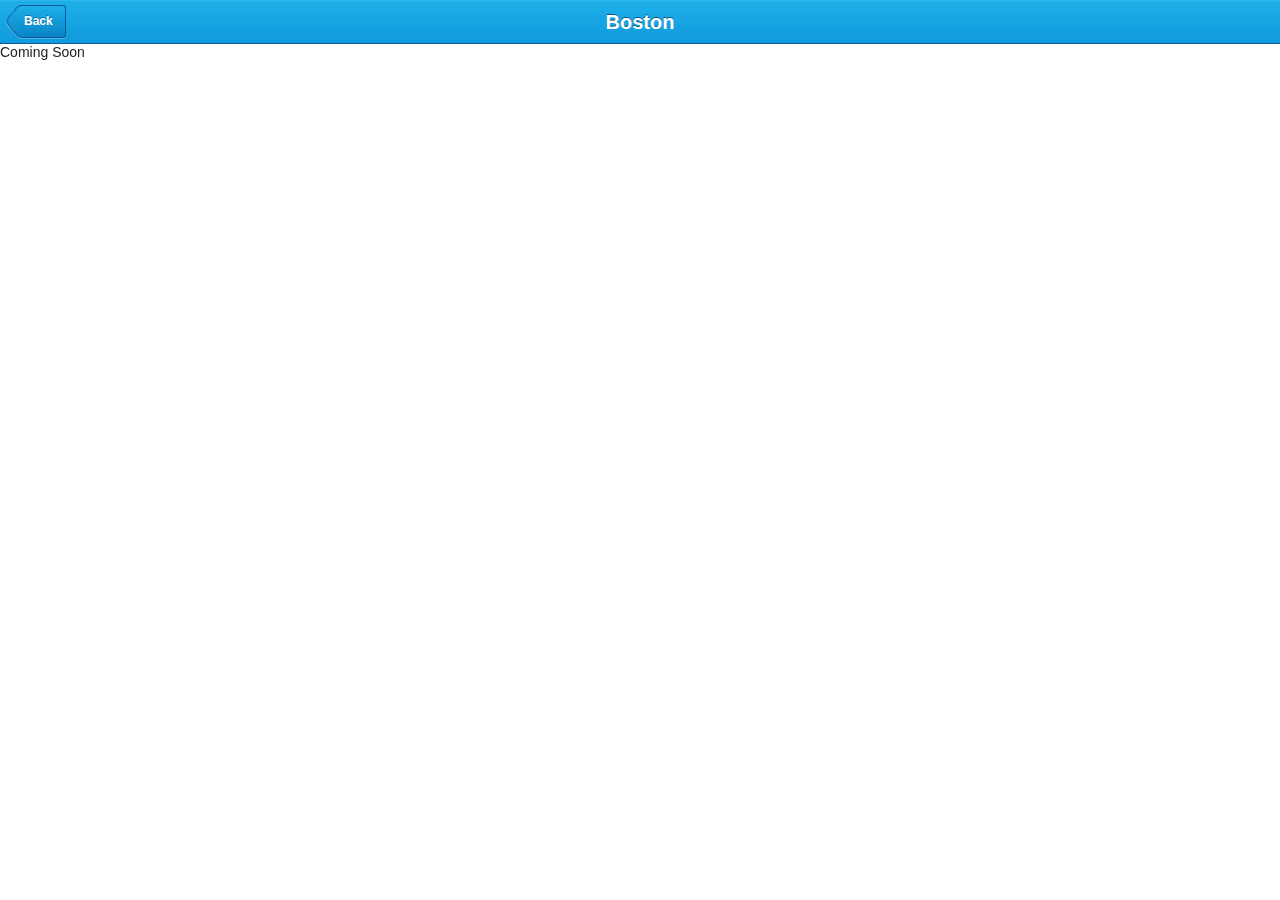
==== boston.html @ b415d6c6 "Cities page tweaks for images" ====
<html>
<head>
	<meta charset="utf-8">
    <title>OceanRails Proto</title>

    <!-- Sets initial viewport load and disables zooming  -->
    <meta name="viewport" content="initial-scale=1, maximum-scale=1, user-scalable=no">

    <!-- Makes your prototype chrome-less once bookmarked to your phone's home screen -->
    <meta name="apple-mobile-web-app-capable" content="yes">
    <meta name="apple-mobile-web-app-status-bar-style" content="black">

    <!-- Set Apple icons for when prototype is saved to home screen -->
    <link rel="apple-touch-icon-precomposed" sizes="114x114" href="touch-icons/apple-touch-icon-114x114.png">
    <link rel="apple-touch-icon-precomposed" sizes="72x72" href="touch-icons/apple-touch-icon-72x72.png">
    <link rel="apple-touch-icon-precomposed" sizes="57x57" href="touch-icons/apple-touch-icon-57x57.png">

    <!-- Include the compiled Ratchet CSS -->
    <link rel="stylesheet" href="ratchet.css">

    <!-- Include the custom CSS -->
    <link rel="stylesheet" href="style.css">

    <!-- Include the compiled Ratchet JS -->
    <script src="ratchet.js"></script>
</head>
<body>
  <header class="bar-title">
    <a class="button-prev" href="cities.html" data-transition="slide-out">
      Back
    </a>
    <h1 class="title">Boston</h1>
  </header>
	<div class="content">
    <p>Coming Soon</p>
	</div><!-- .content -->
</body>
</html>
---- ratchet.css ----
/**
 * ==================================
 * Ratchet v1.0.0
 * Licensed under The MIT License
 * http://opensource.org/licenses/MIT
 * ==================================
 */

/* Hard reset
-------------------------------------------------- */

html,
body,
div,
span,
iframe,
h1,
h2,
h3,
h4,
h5,
h6,
p,
blockquote,
pre,
a,
abbr,
acronym,
address,
big,
cite,
code,
del,
dfn,
em,
img,
ins,
kbd,
q,
s,
samp,
small,
strike,
strong,
sub,
sup,
tt,
var,
b,
u,
i,
center,
dl,
dt,
dd,
ol,
ul,
li,
fieldset,
form,
label,
legend,
table,
caption,
tbody,
tfoot,
thead,
tr,
th,
td,
article,
aside,
canvas,
details,
embed,
figure,
figcaption,
footer,
header,
hgroup,
menu,
nav,
output,
section,
summary,
time,
audio,
video {
  padding: 0;
  margin: 0;
  border: 0;
}

/* Prevents iOS text size adjust after orientation change, without disabling (Thanks to @necolas) */
html {
  -webkit-text-size-adjust: 100%;
      -ms-text-size-adjust: 100%;
}

/* Base styles
-------------------------------------------------- */

body {
  position: fixed;
  top: 0;
  right: 0;
  bottom: 0;
  left: 0;
  font: 14px/1.25 "Helvetica Neue", sans-serif;
  color: #222;
  background-color: #fff;
}

/* Universal link styling */
a {
  color: #0882f0;
  text-decoration: none;
  -webkit-tap-highlight-color: rgba(0, 0, 0, 0); /* Removes the dark touch outlines on links */
}

/* Wrapper to be used around all content not in .bar-title and .bar-tab */
.content {
  position: fixed;
  top: 0;
  right: 0;
  bottom: 0;
  left: 0;
  overflow: auto;
  background: #fff;
  -webkit-transition-property: top, bottom;
          transition-property: top, bottom;
  -webkit-transition-duration: .2s, .2s;  
          transition-duration: .2s, .2s;  
  -webkit-transition-timing-function: linear, linear;
          transition-timing-function: linear, linear;
  -webkit-overflow-scrolling: touch;
}

/* Hack to force all relatively and absolutely positioned elements still render while scrolling
   Note: This is a bug for "-webkit-overflow-scrolling: touch" */
.content > * {
  -webkit-transform: translateZ(0px);
          transform: translateZ(0px);
}

/* Utility wrapper to pad in components like forms, block buttons and segmented-controllers so they're not full-bleed */
.content-padded {
  padding: 10px;
}

/* Pad top/bottom of content so it doesn't hide behind .bar-title and .bar-tab.
   Note: For these to work, content must come after both bars in the markup */
.bar-title ~ .content {
  top: 44px;
}
.bar-tab ~ .content {
  bottom: 51px;
}
.bar-header-secondary ~ .content {
  top: 88px;
}/* General bar styles
-------------------------------------------------- */

[class*="bar-"] {
  position: fixed;
  right: 0;
  left: 0;
  z-index: 10;
  height: 44px;
  padding: 5px;
  box-sizing: border-box;
}

/* Modifier class to dock any bar below .bar-title */
.bar-header-secondary {
  top: 45px;
}

/* Modifier class to dock any bar to bottom of viewport */
.bar-footer {
  bottom: 0;
}

/* Generic bar for wrapping buttons, segmented controllers, etc. */
.bar-standard {
  background-color: #f2f2f2;
  background-image: -webkit-linear-gradient(top, #f2f2f2 0, #e5e5e5 100%);
  background-image: linear-gradient(to bottom, #f2f2f2 0, #e5e5e5 100%);
  border-bottom: 1px solid #aaa;
  box-shadow: inset 0 1px 1px -1px #fff;
}

/* Flip border position to top for footer bars */
.bar-footer.bar-standard,
.bar-footer-secondary.bar-standard {
  border-top: 1px solid #aaa;
  border-bottom-width: 0;
}

/* Title bar
-------------------------------------------------- */

/* Bar docked to top of viewport for showing page title and actions */
.bar-title {
  top: 0;
  display: -webkit-box;
  display: box;
  background-color: #1eb0e9;
  background-image: -webkit-linear-gradient(top, #1eb0e9 0, #109adc 100%);
  background-image: linear-gradient(to bottom, #1eb0e9 0, #109adc 100%);
  border-bottom: 1px solid #0e5895;
  box-shadow: inset 0 1px 1px -1px rgba(255, 255, 255, .8);
  -webkit-box-orient: horizontal;
          box-orient: horizontal;
}

/* Centered text in the .bar-title */
.bar-title .title {
  position: absolute;
  top: 0;
  left: 0;
  display: block;
  width: 100%;
  font-size: 20px;
  font-weight: bold;
  line-height: 44px;
  color: #fff;
  text-align: center;
  text-shadow: 0 -1px rgba(0, 0, 0, .5);
  white-space: nowrap;
}

.bar-title > a:not([class*="button"]) {
  display: block;
  width: 100%;
  height: 100%;
}

/* Retain specified title color */
.bar-title .title a {
  color: inherit;
}

/* Tab bar
-------------------------------------------------- */

/* Bar docked to bottom used for primary app navigation */
.bar-tab {
  bottom: 0;
  height: 50px;
  padding: 0;
  background-color: #393939;
  background-image: -webkit-linear-gradient(top, #393939 0, #2b2b2b 100%);
  background-image: linear-gradient(to bottom, #393939 0, #2b2b2b 100%);
  border-top: 1px solid #000;
  border-bottom-width: 0;
  box-shadow: inset 0 1px 1px -1px rgba(255, 255, 255, .6);
}

/* Wrapper for individual tab */
.tab-inner {
  display: -webkit-box;
  display: box;
  height: 100%;
  list-style: none;
  -webkit-box-orient: horizontal;
          box-orient: horizontal;
}

/* Navigational tab */
.tab-item {
  height: 100%;
  padding-top: 9px;
  text-align: center;
  box-sizing: border-box;
  -webkit-box-flex: 1;
          box-flex: 1;
}

/* Active state for tab */
.tab-item.active {
  box-shadow: inset 0 0 20px rgba(0, 0, 0, .5);
}

/* Icon for tab  */
.tab-icon {
  display: block;
  height: 18px;
  margin: 0 auto;
}

/* Label for tab */
.tab-label {
  margin-top: 1px;
  font-size: 10px;
  font-weight: bold;
  color: #fff;
  text-shadow: 0 1px rgba(0, 0, 0, .3);
}

/* Buttons in title bars
-------------------------------------------------- */

/* Generic style for all buttons in .bar-title */
.bar-title [class*="button"] {
  position: relative;
  z-index: 10; /* Places buttons over full width title */
  font-size: 12px;
  line-height: 23px;
  color: #fff;
  text-shadow: 0 -1px 0 rgba(0, 0, 0, .3);
  background-color: #1eb0e9;
  background-image: -webkit-linear-gradient(top, #1eb0e9 0, #0984c6 100%);
  background-image: linear-gradient(to bottom, #1eb0e9 0, #0984c6 100%);
  border: 1px solid #0e5895;
  box-shadow: 0 1px rgba(255, 255, 255, .25);
  -webkit-box-flex: 0;
          box-flex: 0;
}


/* Hacky way to right align buttons outside of flex-box system
   Note: is only absolutely positioned button, would be better if flex-box had an "align right" option */
.bar-title .title + [class*="button"]:last-child,
.bar-title .button + [class*="button"]:last-child,
.bar-title [class*="button"].pull-right {
  position: absolute;
  top: 5px;
  right: 5px;
}

/* Override standard button active states */
.bar-title .button:active {
  color: #fff;
  background-color: #0876b1;
}

/* Directional buttons in title bars (thanks to @GregorAdams for solution - http://cssnerd.com/2011/11/30/the-best-pure-css3-ios-style-arrow-back-button/)
-------------------------------------------------- */

/* Add relative positioning so :before content is positioned properly */
.bar-title .button-prev,
.bar-title .button-next {
  position: relative;
}

/* Prev/next button base styles */
.bar-title .button-prev {
  margin-left: 7px; /* Push over to make room for :before content */
  border-left: 0;
  border-bottom-left-radius: 10px 15px;
  border-top-left-radius: 10px 15px;
}
.bar-title .button-next {
  margin-right: 7px; /* Push over to make room for :before content */
  border-right: 0;
  border-top-right-radius: 10px 15px;
  border-bottom-right-radius: 10px 15px;
}

/* Pointed part of directional button */
.bar-title .button-prev:before,
.bar-title .button-next:before {
  position: absolute;
  top: 2px;
  width: 27px;
  height: 27px;
  border-radius: 30px 100px 2px 40px / 2px 40px 30px 100px;
  content: '';
  box-shadow: inset 1px 0 #0e5895, inset 0 1px #0e5895;
  -webkit-mask-image: -webkit-gradient(linear, left top, right bottom, from(#000), color-stop(.33, #000), color-stop(.5, transparent), to(transparent));
                  mask-image: gradient(linear, left top, right bottom, from(#000), color-stop(.33, #000), color-stop(.5, transparent), to(transparent));
}
.bar-title .button-prev:before {
  left: -5px;
  background-image: -webkit-gradient(linear, left bottom, right top, from(#0984c6), to(#1eb0e9));
  background-image: gradient(linear, left bottom, right top, from(#0984c6), to(#1eb0e9));
  border-left: 1.5px solid rgba(255, 255, 255, .25);
  -webkit-transform: rotate(-45deg) skew(-10deg, -10deg);
          transform: rotate(-45deg) skew(-10deg, -10deg);
}
.bar-title .button-next:before {
  right: -5px;
  background-image: -webkit-gradient(linear, left bottom, right top, from(#1eb0e9), to(#0984c6));
  background-image: gradient(linear, left bottom, right top, from(#1eb0e9), to(#0984c6));
  border-top: 1.5px solid rgba(255, 255, 255, .25);
  -webkit-transform: rotate(135deg) skew(-10deg, -10deg);
          transform: rotate(135deg) skew(-10deg, -10deg);
}

/* Active states for the directional buttons */
.bar-title .button-prev:active,
.bar-title .button-next:active,
.bar-title .button-prev:active:before,
.bar-title .button-next:active:before {
  color: #fff;
  background-color: #0876b1;
  background-image: none;
}
.bar-title .button-prev:active:before,
.bar-title .button-next:active:before {
  content: '';
}
.bar-title .button-prev:active:before {
  box-shadow: inset 0 3px 3px rgba(0, 0, 0, .2);
}
.bar-title .button-next:active:before {
  box-shadow: inset 0 -3px 3px rgba(0, 0, 0, .2);
}

/* Block buttons in any bar
-------------------------------------------------- */

/* Add proper padding and replace buttons normal dropshadow with a shine from bar */
[class*="bar"] .button-block {
  padding: 7px 0;
  margin-bottom: 0;
  box-shadow: inset 0 1px 1px rgba(255, 255, 255, .4), 0 1px rgba(255, 255, 255, .8);
}

/* Override standard padding changes for .button-blocks */
[class*="bar"] .button-block:active {
  padding: 7px 0;
}

/* Segmented controller in any bar
-------------------------------------------------- */

/* Remove standard segmented bottom margin */
[class*="bar-"] .segmented-controller {
  margin-bottom: 0;
}

/* Add margins between segmented controllers and buttons */
[class*="bar-"] .segmented-controller + [class*="button"],
[class*="bar-"] [class*="button"] + .segmented-controller {
  margin-left: 5px;
}

/* Segmented controller in a title bar
-------------------------------------------------- */

.bar-title .segmented-controller {
  line-height: 18px;
  text-shadow: 0 -1px 0 rgba(0, 0, 0, 0.3);
  background-color: #1eb0e9;
  background-image: -webkit-linear-gradient(top, #1eb0e9 0, #0984c6 100%);
  background-image: linear-gradient(to bottom, #1eb0e9 0, #0984c6 100%);
  border: 1px solid #0e5895;
  border-radius: 3px;
  box-shadow: 0 1px rgba(255, 255, 255, .25);
  -webkit-box-flex: 1;
          box-flex: 1;
}

/* Set color for tab border and highlight */
.bar-title .segmented-controller li {
  border-left: 1px solid #0e5895;
  box-shadow: inset 1px 0 rgba(255, 255, 255, .25);
}

/* Remove inset shadow from first tab or one to the right of the active tab  */
.bar-title .segmented-controller .active + li,
.bar-title .segmented-controller li:first-child {
  box-shadow: none;
}

/* Remove left-hand border from first tab */
.bar-title .segmented-controller li:first-child {
  border-left-width: 0;
}

/* Depressed state (active) */
.bar-title .segmented-controller li.active {
  background-color: #0082c4;
  box-shadow: inset 0 1px 6px rgba(0, 0, 0, .3);
}

/* Set color of links to white */
.bar-title .segmented-controller li > a {
  color: #fff;
}


/* Search forms in standard bar
-------------------------------------------------- */

/* Position/size search bar within the bar */
.bar-standard input[type=search] {
  height: 32px;
  margin: 0;
}/* Lists
-------------------------------------------------- */

/* Remove usual bullet styles from list */
.list {
  margin-bottom: 10px;
  list-style: none;
  background-color: #fff;
}

/* Pad each list item and add dividers */
.list li {
  position: relative;
  padding: 20px 60px 20px 10px; /* Given extra right padding to accomodate counts, chevrons or buttons */
  border-bottom: 1px solid rgba(0, 0, 0, .1);
}

/* Give top border to first list items */
.list li:first-child {
  border-top: 1px solid rgba(0, 0, 0, .1);
}

/* If a list of links, make sure the child <a> takes up full list item tap area (want to avoid selecting child buttons though) */
.list li > a:not([class*="button"]) {
  position: relative;
  display: block;
  padding: inherit;
  margin: -20px -60px -20px -10px;
  color: inherit;
}

/* Inset list
-------------------------------------------------- */

.list.inset {
  width: auto;
  margin-right: 10px;
  margin-left: 10px;
  border: 1px solid rgba(0, 0, 0, .1);
  border-radius: 6px;
  box-sizing: border-box;
}

/* Remove border from first/last standard list items to avoid double border at top/bottom of lists */
.list.inset li:first-child {
  border-top-width: 0;
}
.list.inset li:last-child {
  border-bottom-width: 0;
}


/* List dividers
-------------------------------------------------- */

.list .list-divider {
  position: relative;
  top: -1px;
  padding-top: 6px;
  padding-bottom: 6px;
  font-size: 12px;
  font-weight: bold;
  line-height: 18px;
  text-shadow: 0 1px 0 rgba(255, 255, 255, .5);
  background-color: #f8f8f8;
  background-image: -webkit-linear-gradient(top, #f8f8f8 0, #eee 100%);
  background-image: linear-gradient(to bottom, #f8f8f8 0, #eee 100%);
  border-top: 1px solid rgba(0, 0, 0, .1);
  border-bottom: 1px solid rgba(0, 0, 0, .1);
  box-shadow: inset 0 1px 1px rgba(255, 255, 255, .4);
}

/* Rounding first divider on inset lists and remove border on the top */
.list.inset .list-divider:first-child {
  top: 0;
  border-top-width: 0;
  border-radius: 6px 6px 0 0;
}

/* Rounding last divider on inset lists */
.list.inset .list-divider:last-child {
  border-radius: 0 0 6px 6px;
}

/* Right-aligned subcontent in lists (chevrons, buttons, counts and toggles)
-------------------------------------------------- */
.list .chevron,
.list [class*="button"],
.list [class*="count"],
.list .toggle {
  position: absolute;
  top: 50%;
  right: 10px;
}

 /* Position chevrons/counts vertically centered on the right in list items */
.list .chevron,
.list [class*="count"] {
  margin-top: -10px; /* Half height of chevron */
}

/* Push count over if there's a sibling chevron */
.list .chevron + [class*="count"] {
  right: 30px;
}

/* Position buttons vertically centered on the right in list items */
.list [class*="button"] {
  left: auto;
  margin-top: -14px; /* Half height of button */
}

.list .toggle {
  margin-top: -15px; /* Half height of toggle */
}/* Forms
-------------------------------------------------- */

/* Force form elements to inherit font styles */
input,
textarea,
button,
select {
  font-family: inherit;
  font-size: inherit;
}

/* Stretch inputs/textareas to full width and add height to maintain a consistent baseline */
select,
textarea,
input[type="text"],
input[type=search],
input[type="password"],
input[type="datetime"],
input[type="datetime-local"],
input[type="date"],
input[type="month"],
input[type="time"],
input[type="week"],
input[type="number"],
input[type="email"],
input[type="url"],
input[type="tel"],
input[type="color"],
.input-group {
  width: 100%;
  height: 40px;
  padding: 10px;
  margin-bottom: 10px;
  background: #fff;
  border: 1px solid rgba(0, 0, 0, .2);
  border-radius: 3px;
  box-shadow: 0 1px 1px rgba(255, 255, 255, .2), inset 0 1px 1px rgba(0, 0, 0, .1);
  -webkit-appearance: none;
  box-sizing: border-box;
}

/* Fully round search input */
input[type=search] {
  height: 34px;
  font-size: 14px;
  border-radius: 30px;
}

/* Allow text area's height to grow larger than a normal input */
textarea {
  height: auto;
}

/* Style select button to look like part of the Ratchet's style */
select {
  height: auto;
  font-size: 14px;
  background-color: #f8f8f8;
  background-image: -webkit-linear-gradient(top, #f8f8f8 0%, #d4d4d4 100%);
  background-image: linear-gradient(to bottom, #f8f8f8 0%, #d4d4d4 100%);
  box-shadow: inset 0 1px 1px rgba(0, 0, 0, .1);
}


/* Input groups (cluster multiple inputs together into a single group)
-------------------------------------------------- */

/* Reset from initial form setup styles */
.input-group {
  width: auto;
  height: auto;
  padding: 0;
}

/* Remove spacing, borders, shadows and rounding since it all belongs on the .input-group not the input */
.input-group input {
  margin-bottom: 0;
  background-color: transparent;
  border: 0;
  border-bottom: 1px solid rgba(0, 0, 0, .2);
  border-radius: 0;
  box-shadow: none;
}

/* Remove bottom border on last input to avoid double bottom border */
.input-group input:last-child {
  border-bottom-width: 0;
}

/* Input groups with labels
-------------------------------------------------- */

/* To use labels with input groups, wrap a label and an input in an .input-row */
.input-row {
  overflow: hidden;
  border-bottom: 1px solid rgba(0, 0, 0, .2);
}

/* Remove bottom border on last input-row to avoid double bottom border */
.input-row:last-child {
  border-bottom-width: 0;
}

/* Labels get floated left with a set percentage width */
.input-row label {
  float: left;
  width: 25%;
  padding: 11px 10px 9px 13px; /* Optimizing the baseline for mobile. */
  font-weight: bold;
}

/* Actual inputs float to right of labels and also have a set percentage */
.input-row label + input {
  float: right;
  width: 65%;
  padding-left: 0;
  margin-bottom: 0;
  border-bottom: 0;
}/* General button styles
-------------------------------------------------- */

[class*="button"] {
  position: relative;
  display: inline-block;
  padding: 4px 12px;
  margin: 0;
  font-weight: bold;
  line-height: 18px;
  color: #333;
  text-align: center;
  text-shadow: 0 1px 0 rgba(255, 255, 255, 0.5);
  vertical-align: top;
  cursor: pointer;
  background-color: #f8f8f8;
  background-image: -webkit-linear-gradient(top, #f8f8f8 0, #d4d4d4 100%);
  background-image: linear-gradient(to bottom, #f8f8f8 0, #d4d4d4 100%);
  border: 1px solid rgba(0, 0, 0, .3);
  border-radius: 3px;
  box-shadow: inset 0 1px 1px rgba(255, 255, 255, .4), 0 1px 2px rgba(0, 0, 0, .05);
}

/* Active */
[class*="button"]:active {
  padding-top: 5px;
  padding-bottom: 3px;
  color: #333;
  background-color: #ccc;
  background-image: none;
  box-shadow: inset 0 3px 3px rgba(0, 0, 0, .2);
}

/* Button modifiers
-------------------------------------------------- */

/* Overriding styles for buttons with modifiers  */
.button-main,
.button-positive,
.button-negative {
  color: #fff;
  text-shadow: 0 -1px 0 rgba(0, 0, 0, .3);
}

/* Main button */
.button-main {
  background-color: #1eafe7;
  background-image: -webkit-linear-gradient(top, #1eafe7 0, #1a97c8 100%);
  background-image: linear-gradient(to bottom, #1eafe7 0, #1a97c8 100%);
  border: 1px solid #117aaa;
}

/* Positive button  */
.button-positive {
  background-color: #34ba15;
  background-image: -webkit-linear-gradient(top, #34ba15 0, #2da012 100%);
  background-image: linear-gradient(to bottom, #34ba15 0, #2da012 100%);
  border: 1px solid #278f0f;
}

/* Negative button  */
.button-negative {
  background-color: #e71e1e;
  background-image: -webkit-linear-gradient(top, #e71e1e 0,#c71a1a 100%);
  background-image: linear-gradient(to bottom, #e71e1e 0, #c71a1a 100%);
  border: 1px solid #b51a1a;
}

/* Active state for buttons with modifiers */
.button-main:active,
.button-positive:active,
.button-negative:active {
  color: #fff;
}
.button-main:active {
  background-color: #0876b1;
}
.button-positive:active {
  background-color: #298f11;
}
.button-negative:active {
  background-color: #b21a1a;
}

/* Block level buttons (full width buttons) */
.button-block {
  display: block;
  padding: 11px 0 13px;
  margin-bottom: 10px;
  font-size: 16px;
}

/* Active state for block level buttons */
.button-block:active {
  padding: 12px 0;
}

/* Counts in buttons
-------------------------------------------------- */

/* Generic styles for all counts within buttons */
[class*="button"] [class*="count"] {
  padding-top: 2px;
  padding-bottom: 2px;
  margin-right: -4px;
  margin-left: 4px;
  text-shadow: none;
  background-color: rgba(0, 0, 0, .2);
  box-shadow: inset 0 1px 1px -1px #000000, 0 1px 1px -1px #fff;
}

/* Position counts within block level buttons
   Note: These are absolutely positioned so that text of button isn't "pushed" by count and always
   stays at true center of button */
.button-block [class*="count"] {
  position: absolute;
  right: 0;
  padding-top: 4px;
  padding-bottom: 4px;
  margin-right: 10px;
}/* Chevrons
-------------------------------------------------- */

.chevron {
  display: block;
  height: 20px;
}

/* Base styles for both 1/2's of the chevron */
.chevron:before,
.chevron:after {
  position: relative;
  display: block;
  width: 12px;
  height: 4px;
  background-color: #999;
  content: '';
}

/* Position and rotate respective 1/2's of the chevron */
.chevron:before {
  top: 5px;
  -webkit-transform: rotate(45deg);
          transform: rotate(45deg);
}
.chevron:after {
  top: 7px;
  -webkit-transform: rotate(-45deg);
          transform: rotate(-45deg);
}/* General count styles
-------------------------------------------------- */

[class*="count"] {
  display: inline-block;
  padding: 4px 9px;
  font-size: 12px;
  font-weight: bold;
  line-height: 13px;
  color: #fff;
  background-color: rgba(0, 0, 0, .3);
  border-radius: 100px;
}

/* Count modifiers
-------------------------------------------------- */

/* Overriding styles for counts with modifiers  */
.count-main,
.count-positive,
.count-negative {
  color: #fff;
  text-shadow: 0 -1px 0 rgba(0, 0, 0, .3);
}

/* Main count  */
.count-main {
  background-color: #1eafe7;
  background-image: -webkit-linear-gradient(top, #1eafe7 0, #1a97c8 100%);
  background-image: linear-gradient(to bottom, #1eafe7 0, #1a97c8 100%);
}

/* Positive count  */
.count-positive {
  background-color: #34ba15;
  background-image: -webkit-linear-gradient(top, #34ba15 0, #2da012 100%);
  background-image: linear-gradient(to bottom, #34ba15 0, #2da012 100%);
}

/* Negative count  */
.count-negative {
  background-color: #e71e1e;
  background-image: -webkit-linear-gradient(top, #e71e1e 0,#c71a1a 100%);
  background-image: linear-gradient(to bottom, #e71e1e 0, #c71a1a 100%);
}/* Segmented controllers
-------------------------------------------------- */

.segmented-controller {
  display: -webkit-box;
  display: box;
  margin-bottom: 10px;
  overflow: hidden;
  font-size: 12px;
  font-weight: bold;
  text-shadow: 0 1px rgba(255, 255, 255, .5);
  list-style: none;
  background-color: #f8f8f8;
  background-image: -webkit-linear-gradient(top, #f8f8f8 0, #d4d4d4 100%);
  background-image: linear-gradient(to bottom, #f8f8f8 0, #d4d4d4 100%);
  border: 1px solid #aaa;
  border-radius: 3px;
  box-shadow: inset 0 1px rgba(255, 255, 255, 0.5), 0 1px rgba(255, 255, 255, .8);
  -webkit-box-orient: horizontal;
          box-orient: horizontal;
}

/* Section within controller */
.segmented-controller li {
  overflow: hidden;
  text-align: center;
  white-space: nowrap;
  border-left: 1px solid #aaa;
  box-shadow: inset 1px 0 rgba(255, 255, 255, .5);
  -webkit-box-flex: 1;
          box-flex: 1;
}

/* Link that fills each section */
.segmented-controller li > a {
  display: block;
  padding: 8px 16px;
  overflow: hidden;
  line-height: 15px;
  color: #333;
  text-overflow: ellipsis;
}

/* Remove border-left and shadow from first section */
.segmented-controller li:first-child {
  border-left-width: 0;
  box-shadow: none;
}

/* Active segment of controller */
.segmented-controller li.active {
  background-color: #ccc;
  box-shadow: inset 0 1px 5px rgba(0, 0, 0, .3);
}

.segmented-controller-item {
  display: none;
}

.segmented-controller-item.active {
  display: block;
}/* Popovers (to be used with popovers.js)
-------------------------------------------------- */

.popover {
  position: fixed;
  top: 55px;
  left: 50%;
  z-index: 20;
  display: none;
  width: 280px;
  padding: 5px;
  margin-left: -146px;
  background-color: #555;
  background-image: -webkit-linear-gradient(top, #555 5%, #555 6%, #111 30%);
  background-image: linear-gradient(to bottom, #555 5%, #555 6%,#111 30%);
  border: 1px solid #111;
  border-radius: 6px;
  opacity: 0;
  box-shadow: inset 0 1px 1px -1px #fff, 0 3px 10px rgba(0, 0, 0, .3);
  -webkit-transform: translate3d(0, -15px, 0);
          transform: translate3d(0, -15px, 0);
  -webkit-transition: -webkit-transform 0.2s ease-in-out, opacity 0.2s ease-in-out;
                  transition: transform 0.2s ease-in-out, opacity 0.2s ease-in-out;
}

/* Caret on top of popover using CSS triangles (thanks to @chriscoyier for solution) */
.popover:before,
.popover:after {
  position: absolute;
  left: 50%;
  width: 0;
  height: 0;
  content: '';
}
.popover:before {
  top: -20px;
  margin-left: -21px;
  border-right: 21px solid transparent;
  border-bottom: 21px solid #111;
  border-left: 21px solid transparent;
}
.popover:after {
  top: -19px;
  margin-left: -20px;
  border-right: 20px solid transparent;
  border-bottom: 20px solid #555;
  border-left: 20px solid transparent;
}

/* Wrapper for a title and buttons */
.popover-header {
  display: -webkit-box;
  display: box;
  height: 34px;
  margin-bottom: 5px;
}

/* Centered title for popover */
.popover-header .title {
  position: absolute;
  top: 0;
  left: 0;
  width: 100%;
  margin: 15px 0;
  font-size: 16px;
  font-weight: bold;
  line-height: 12px;
  color: #fff;
  text-align: center;
  text-shadow: 0 -1px rgba(0, 0, 0, .5);
}

/* Generic style for all buttons in .popover-header */
.popover-header [class*="button"] {
  z-index: 25;
  font-size: 12px;
  line-height: 22px;
  color: #fff;
  text-shadow: 0 -1px 0 rgba(0, 0, 0, .3);
  background-color: #454545;
  background-image: -webkit-linear-gradient(top, #454545 0, #353535 100%);
  background-image: linear-gradient(to bottom, #454545 0, #353535 100%);
  border: 1px solid #111;
  -webkit-box-flex: 0;
          box-flex: 0;
}

/* Hacky way to right align buttons outside of flex-box system
   Note: is only absolutely positioned button, would be better if flex-box had an "align right" option */
.popover-header .title + [class*="button"]:last-child,
.popover-header .button + [class*="button"]:last-child,
.popover-header [class*="button"].pull-right {
  position: absolute;
  top: 5px;
  right: 5px;
}

/* Active state for popover header buttons */
.popover-header .button:active {
  color: #fff;
  background-color: #0876b1;
}

/* Popover animation
-------------------------------------------------- */

.popover.visible {
  opacity: 1;
  -webkit-transform: translate3d(0, 0, 0);
          transform: translate3d(0, 0, 0);
}

/* Backdrop (used as invisible touch escape)
-------------------------------------------------- */

.backdrop {
  position: fixed;
  top: 0;
  right: 0;
  bottom: 0;
  left: 0;
  z-index: 10;
}

/* Block level buttons in popovers
-------------------------------------------------- */

/* Positioning and giving darker border to look sharp against dark popover */
.popover .button-block {
  margin-bottom: 5px;
  border: 1px solid #111;
}

/* Remove extra margin on bottom of last button */
.popover .button-block:last-child {
  margin-bottom: 0;
}

/* Lists in popovers
-------------------------------------------------- */

.popover .list {
  width: auto;
  max-height: 250px;
  margin-right: 0;
  margin-bottom: 0;
  margin-left: 0;
  overflow: auto;
  background-color: #fff;
  border: 1px solid #000;
  border-radius: 3px;
  -webkit-overflow-scrolling: touch;
}/* Slider styles (to be used with sliders.js)
-------------------------------------------------- */

/* Width/height of slider */
.slider,
.slider > li {
  width: 100%;
  height: 200px;
}

/* Outer wrapper for slider */
.slider {
  overflow: hidden;
  background-color: #000;
}

/* Inner wrapper for slider (width of all slides together) */
.slider > ul {
  position: relative;
  font-size: 0; /* Remove spaces from inline-block children */
  white-space: nowrap;
  -webkit-transition: all 0 linear;
          transition: all 0 linear;
}

/* Individual slide */
.slider > ul > li {
  display: inline-block;
  vertical-align: top; /* Ensure that li always aligns to top */
  width: 100%; 
  height: 100%;
}

/* Required reset of font-size to same as standard body */
.slider > ul > li > * {
  font-size: 14px;
}/* Toggle styles (to be used with toggles.js)
-------------------------------------------------- */

.toggle {
  position: relative;
  width: 75px;
  height: 28px;
  background-color: #eee;
  border: 1px solid #bbb;
  border-radius: 20px;
  box-shadow: inset 0 0 4px rgba(0, 0, 0, .1);
}

/* Text indicating "on" or "off". Default is "off" */
.toggle:before {
  position: absolute;
  right: 13px;
  font-weight: bold;
  line-height: 28px;
  color: #777;
  text-shadow: 0 1px #fff;
  text-transform: uppercase;
  content: "Off";
}

/* Sliding handle */
.toggle-handle {
  position: absolute;
  top: -1px;
  left: -1px;
  z-index: 2;
  width: 28px;
  height: 28px;
  background-color: #fff;
  background-image: -webkit-linear-gradient(top, #fff 0, #f2f2f2 100%);
  background-image: linear-gradient(to bottom, #fff 0, #f2f2f2 100%);
  border: 1px solid rgba(0, 0, 0, .2);
  border-radius: 100px;
  -webkit-transition: -webkit-transform 0.1s ease-in-out, border 0.1s ease-in-out;
                  transition: transform 0.1s ease-in-out, border 0.1s ease-in-out;
}

/* Active state for toggle */
.toggle.active {
  background-color: #19a8e4;
  background-image: -webkit-linear-gradient(top, #088cd4 0, #19a8e4 100%);
  background-image: linear-gradient(to bottom, #088cd4 0, #19a8e4 100%);
  border: 1px solid #096c9d;
  box-shadow: inset 0 0 15px rgba(255, 255, 255, .25);
}

/* Active state for toggle handle */
.toggle.active .toggle-handle {
  border-color: #0a76ad;
  -webkit-transform: translate3d(48px,0,0);
          transform: translate3d(48px,0,0);
}

/* Change "off" to "on" for active state */
.toggle.active:before {
  right: auto;
  left: 15px;
  color: #fff;
  text-shadow: 0 -1px rgba(0, 0, 0, 0.25);
  content: "On";
}/* Push styles (to be used with push.js)
-------------------------------------------------- */

/* Fade animation */
.content.fade {
  left: 0;
  opacity: 0;
  -webkit-transition: opacity .2s ease-in-out;
          transition: opacity .2s ease-in-out;
}
.content.fade.in {
  opacity: 1;
}

/* Slide animation */
.content.slide {
  -webkit-transform: translate3d(0, 0, 0);
          transform: translate3d(0, 0, 0);
 -webkit-transition: -webkit-transform .25s ease-in-out;
         transition:         transform .25s ease-in-out;
}
.content.slide.left {
  -webkit-transform: translate3d(-100%, 0, 0);
          transform: translate3d(-100%, 0, 0);
}
.content.slide.right {
  -webkit-transform: translate3d(100%, 0, 0);
          transform: translate3d(100%, 0, 0);
}
---- style.css ----
/*ul.list li a{
	background-image: url(http://placekitten.com/400/200);
	height: 150px;
}*/

/* Lists SIZE OVERRIDE
-------------------------------------------------- */

/* Remove usual bullet styles from list */
.list {
  margin-bottom: 10px;
  list-style: none;
  background-color: #fff;
}

/* Pad each list item and add dividers */
.list li {
  position: relative;
  padding: 7px 60px 72px 10px; /* Given extra right padding to accomodate counts, chevrons or buttons */
  border-bottom: 1px solid rgba(0, 0, 0, .1);
}

/* Give top border to first list items */
.list li:first-child {
  border-top: 1px solid rgba(0, 0, 0, .1);
}

/* If a list of links, make sure the child <a> takes up full list item tap area (want to avoid selecting child buttons though) */
.list li > a:not([class*="button"]) {
  position: relative;
  display: block;
  padding: inherit;
  margin: -8px -60px -72px -10px;
  color: inherit;
}

/* Lists STYLE OVERRIDE
-------------------------------------------------- */

/* Heading style and gradient */
.list li a {
	font-weight: bold;
	font-size: 24px;
	background: -webkit-linear-gradient(top, rgba(255,255,255,0.7) 0%,rgba(255,255,255,0) 100%); /* Chrome10+,Safari5.1+ */
	color: red; /*TODO: Figure out how to change the color*/
	text-shadow: 0 1px 0 rgba(255, 255, 255, 0.5);
}

/* Background image for cities */
.list li {
	/*background-image: url('http://placehold.it/320x105');*/
	background-image: url('http://placekitten.com/320/110');
}

/* Test actual image for cities */
.list li.boston {
	background-image: url('bos-low.png');
}

.list li.nyc {
	background-image: url('nyc.png');
}

.list li.fiji {
	background-image: url('fiji.png');
}

/* Row of profile photos */
.face-row {
	width: 320px;
	position: absolute;
	margin-top: 6px
}

.face-row img {
	padding: 2px;
	background: -webkit-linear-gradient(top, rgba(255,253,249,1) 0%,rgba(255,251,239,1) 100%); /* Chrome10+,Safari5.1+ */
	-webkit-box-shadow: 0px 1px 3px rgba(0, 0, 0, 0.4);
}
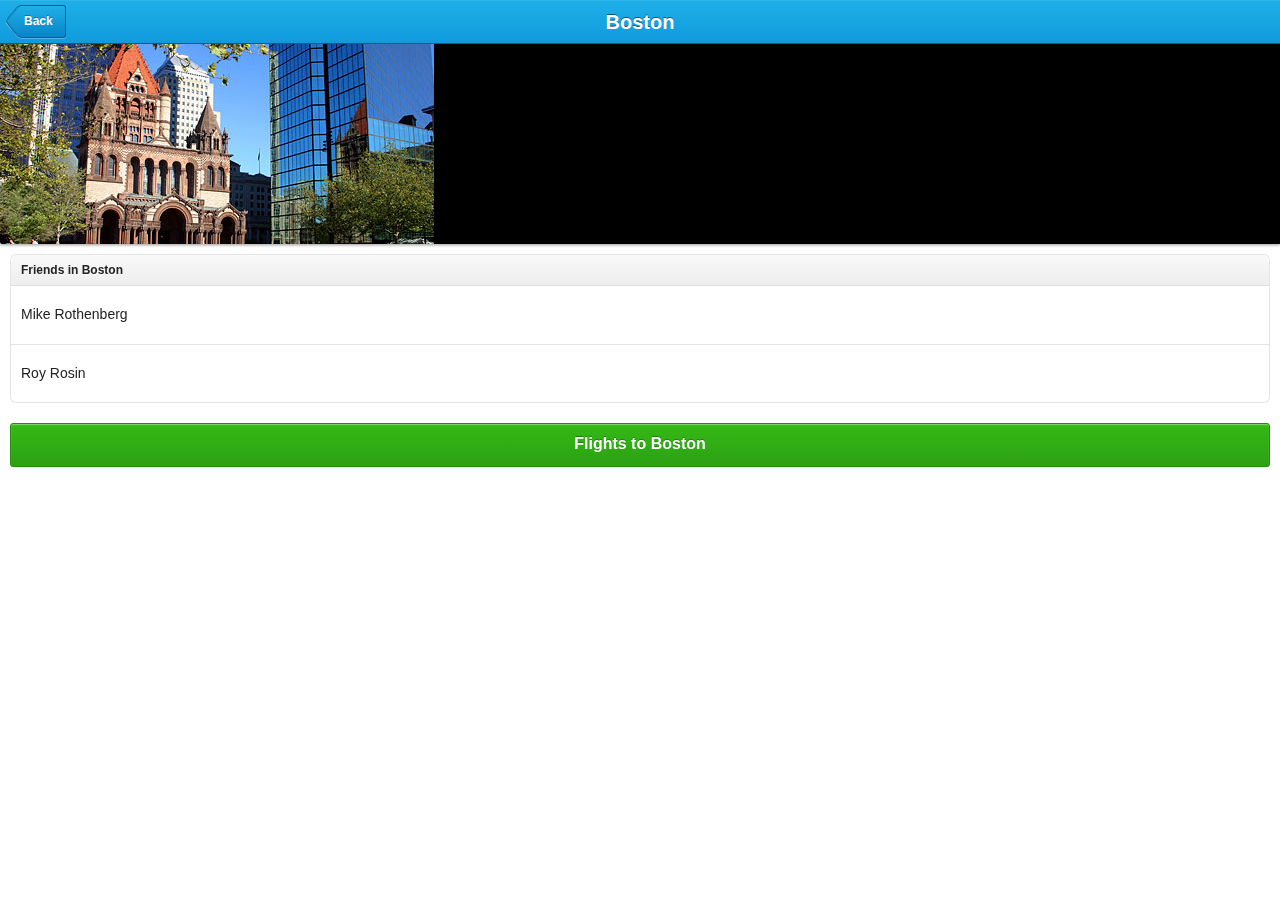
==== commit ba374de8: "Slider to city page (Boston)" ====
--- a/boston.html
+++ b/boston.html
@@ -21,8 +21,14 @@
     <!-- Include the custom CSS -->
     <link rel="stylesheet" href="style.css">
 
+    <!-- Include the jQuery -->
+    <script src="jquery.js"></script>
+
     <!-- Include the compiled Ratchet JS -->
     <script src="ratchet.js"></script>
+
+    <!-- Include the custom JS -->
+    <script src="script.js"></script>
 </head>
 <body>
   <header class="bar-title">
@@ -32,7 +38,29 @@
     <h1 class="title">Boston</h1>
   </header>
 	<div class="content">
-    <p>Coming Soon</p>
+    <div class="slider">
+      <ul>
+        <li>
+          <img src="bos-full.png">
+          <span class="slide-text">← Slide me</span>
+        </li>
+        <li>
+          <img src="slide-2.png" width="320px" height="200px">
+        </li>
+        <li>
+          <img src="slide-3.png" width="320px" height="200px">
+        </li>
+      </ul>
+    </div><!-- .slider -->
+    <!-- <h2>Boston</h2> -->
+    <ul class="list inset">
+      <li class="list-divider">Friends in Boston</li>
+      <li><a href="mikeroth.html" data-transition="fade">Mike Rothenberg</a></li>
+      <li>Roy Rosin</li>
+    </ul>
+    <div class="content-padded">
+      <a class="button-positive button-block">Flights to Boston</a>
+    </div>
 	</div><!-- .content -->
 </body>
 </html>--- a/style.css
+++ b/style.css
@@ -14,19 +14,19 @@
 }
 
 /* Pad each list item and add dividers */
-.list li {
+.cities-list li {
   position: relative;
   padding: 7px 60px 72px 10px; /* Given extra right padding to accomodate counts, chevrons or buttons */
   border-bottom: 1px solid rgba(0, 0, 0, .1);
 }
 
 /* Give top border to first list items */
-.list li:first-child {
+.cities-list li:first-child {
   border-top: 1px solid rgba(0, 0, 0, .1);
 }
 
 /* If a list of links, make sure the child <a> takes up full list item tap area (want to avoid selecting child buttons though) */
-.list li > a:not([class*="button"]) {
+.cities-list li > a:not([class*="button"]) {
   position: relative;
   display: block;
   padding: inherit;
@@ -38,31 +38,44 @@
 -------------------------------------------------- */
 
 /* Heading style and gradient */
-.list li a {
+.cities-list li > a {
 	font-weight: bold;
 	font-size: 24px;
-	background: -webkit-linear-gradient(top, rgba(255,255,255,0.7) 0%,rgba(255,255,255,0) 100%); /* Chrome10+,Safari5.1+ */
+	/* Gradient */
+	/*background: -webkit-linear-gradient(top, rgba(255,255,255,0.6) 0%,rgba(255,255,255,0) 100%); /* Chrome10+,Safari5.1+ */
+	/* Solid */
+	/*background: rgba(255,255,255,0.6);*/
+	background: -webkit-linear-gradient(top, rgba(255,255,255,0.8) 0%,rgba(255,255,255,0.6) 65%,rgba(255,255,255,0.4) 100%); /* Chrome10+,Safari5.1+ */
 	color: red; /*TODO: Figure out how to change the color*/
 	text-shadow: 0 1px 0 rgba(255, 255, 255, 0.5);
+	border-bottom: solid 1px #999;
 }
 
 /* Background image for cities */
-.list li {
+.cities-list li {
 	/*background-image: url('http://placehold.it/320x105');*/
-	background-image: url('http://placekitten.com/320/110');
+	/*background-image: url('http://placekitten.com/320/110');*/
+	border-bottom: solid 1px #999;
+	background-size: 100%;
 }
 
 /* Test actual image for cities */
-.list li.boston {
+.cities-list li.boston {
 	background-image: url('bos-low.png');
+	background-size: 100%;
+	background-position: center;
 }
 
-.list li.nyc {
+.citieslist li.nyc {
 	background-image: url('nyc.png');
+	background-size: 100%;
+	background-position: center;
 }
 
-.list li.fiji {
+.citieslist li.fiji {
 	background-image: url('fiji.png');
+	background-size: 100%;
+	background-position: center;
 }
 
 /* Row of profile photos */
@@ -76,4 +89,11 @@
 	padding: 2px;
 	background: -webkit-linear-gradient(top, rgba(255,253,249,1) 0%,rgba(255,251,239,1) 100%); /* Chrome10+,Safari5.1+ */
 	-webkit-box-shadow: 0px 1px 3px rgba(0, 0, 0, 0.4);
+}
+
+/* Sliders STYLE OVERRIDE
+-------------------------------------------------- */
+.slider {
+	margin-bottom: 10px;
+	-webkit-box-shadow: 0px 1px 3px rgba(0, 0, 0, 0.4);
 }